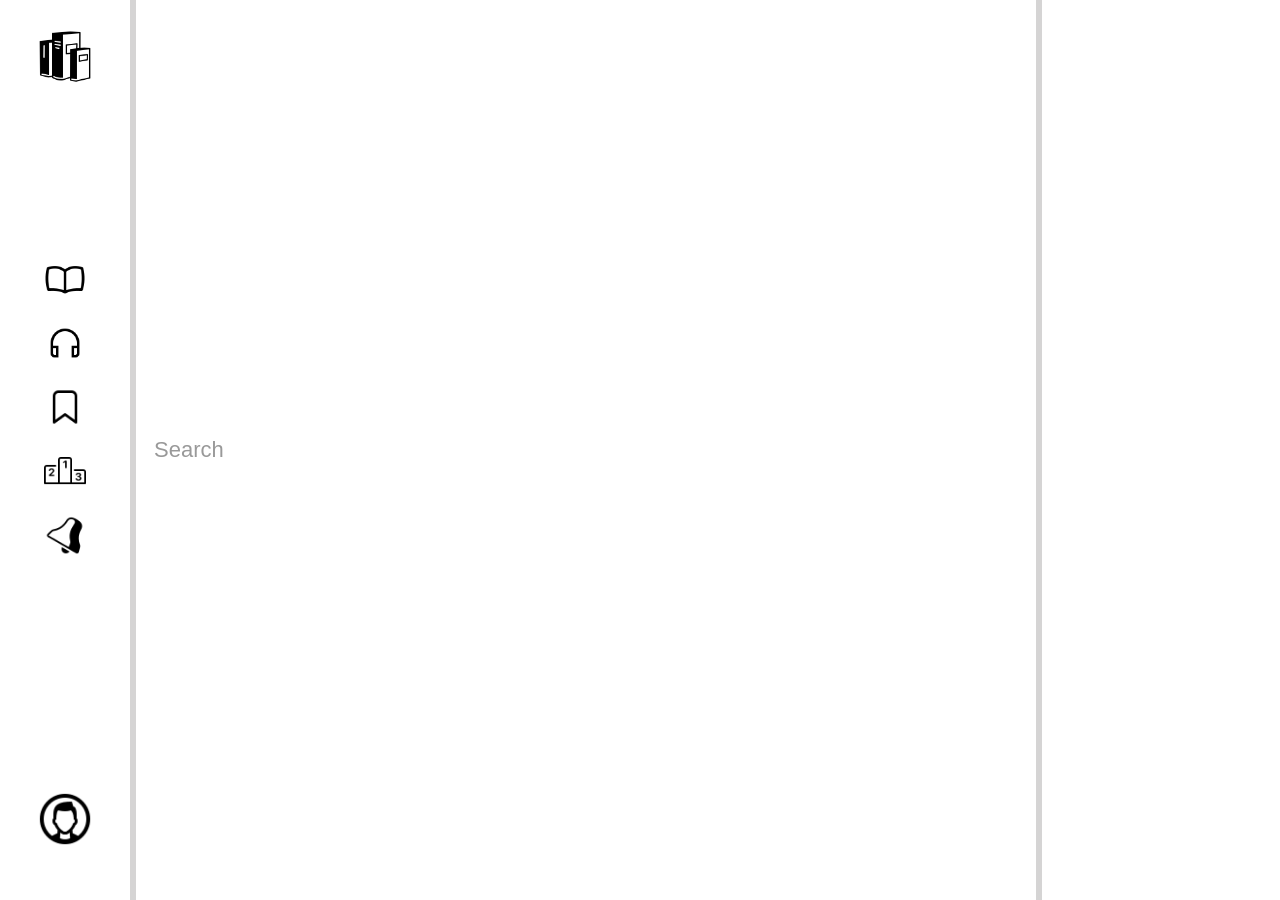
==== index.html @ 42a3341f "Rename Home.html to index.html" ====
<!DOCTYPE html>
<html lang="en">
<head>
    <meta charset="UTF-8">
    <meta name="viewport" content="width=device-width, initial-scale=1.0">
    <title>Riddles</title>
    <link rel="stylesheet" href="main.css">
</head>
<body>
   
 <div id="side-bar">
    <img id="BookIcon" src="icons8-books-100.png" alt="Book Icon">
     <div id="sidebar-items">
        <img id="reading" src="icons8-book-64.png" alt="Reading Icon">
        <img id="listen" src="icons8-headphones-64.png" alt="Listen Icon">
        <img id="saved" src="icons8-save-48.png" alt="Saved Icon">
        <img id="LeaderBoard" src="icons8-leaderboard-48.png" alt="Leaderboard Icon">
        <img id="bell" src="icons8-bell-48.png" alt="Bell Icon">
      </div>
      <img id="profile" src="icons8-profile-64.png" alt="Profile Icon">
 </div>

 <main>
<div id="center">
    <div class="search">
         <input type="text" placeholder="Search">
         
    </div>
</div>
 </main>

</body>
<script src="main.js"></script>
</html>
---- main.css ----
body {
    margin: 0;
    padding: 0;
    font-family: Arial, sans-serif;
    display: flex; 
    min-height: 100vh;
}

#side-bar {
    display: flex;
    flex-direction: column;
    background-color: #ffffff;
    width: 130px;
    min-height: 100vh;
    border-right: 6px solid #c0bebea9;
    align-items: center;
    justify-content: center;
    flex-shrink: 0; 
}

#BookIcon {
    width: 62px;
    height: 62px;
    margin-top: 24px;
    cursor: pointer;
}

#sidebar-items {
    display: flex;
    flex: 1;
    flex-direction: column;
    align-items: center;
    justify-content: space-evenly;
    width: 80%;
    padding: 150px 0; 
    cursor: pointer;
    margin-bottom: 10px;
}

#sidebar-items img {
    width: 42px;
    height: 42px;
}

#profile {
    width: 62px;
    height: 62px;
    padding: 50px;
    cursor: pointer;
}

#sidebar-items img:hover,
#profile:hover,
#BookIcon:hover {
    transform: scale(1.1);
    transition: transform 0.3s ease;
}

/* center */


#center {
    width:900px;
    min-height: 100vh;
    background-color: #ffffff;
    border-right: 6px solid #c0bebea9;
    display: flex;
    flex-direction: column;
}

/* Header row */
.header {
    display: flex;
    flex-direction: row; 
    align-items: center;
    justify-content: space-between;
    width: 100%;
    padding: 40px 60px;
    box-sizing: border-box; /* Prevents padding from making .header wider than 100% */
    gap: 40px;
}

.search {
    border: none;
    margin: 0; /* Moved spacing to .header padding */
    flex: 1; /* Lets search take available space without overflowing */
    max-width: 600px;
    height: 44px;
    display: flex;
    align-items: center;
    gap: 10px;
    background-color: #f5f5f500; 
    border-radius: 8px;
    padding: 0 16px;
}

.search input {
    border: none;
    outline: none;
    flex: 1;
    min-width: 0;
    height: 100%;
    font-size: 22px; 
    font-weight: 400;
    font-family: Arial, sans-serif;
    color: #333333;
    background: transparent;
}

.search input::placeholder {
    color: #999999;
}

.search-icon {
    width: 24px;
    height: 24px;
    flex: 0 0 auto;
    color: #999999;
}

.date {
    font-size: 18px;
    font-weight: 400;
    color: #666666;
    white-space: nowrap;
}



/* ////////////////// */

/* welcome overlay */


.overlay {
    position: fixed;
    top: 0;
    left: 0;
    width: 100vw;
    height: 100vh;
    background-color: rgba(0, 0, 0, 0.45);
    display: flex;
    align-items: center;
    justify-content: center;
    z-index: 1000;
    opacity: 1;
    transition: opacity 0.3s ease;
}


.overlay.hidden {
    opacity: 0;
    pointer-events: none;
}

.welcome-modal {
    background-color: #ffffff;
    padding: 40px 48px;
    border-radius: 12px;
    border: 4px solid #c0bebea9;
    box-shadow: 0 10px 30px rgba(0, 0, 0, 0.15);
    text-align: center;
    width: 90%;
    max-width: 400px;
    transform: translateY(0);
    transition: transform 0.3s ease;
}

.overlay.hidden .welcome-modal {
    transform: translateY(-20px);
}

.welcome-modal h2 {
    margin: 0 0 8px 0;
    font-size: 24px;
    color: #333333;
}

.welcome-modal p {
    margin: 0 0 24px 0;
    font-size: 15px;
    color: #666666;
}

.welcome-modal input {
    width: 100%;
    height: 44px;
    padding: 0 16px;
    box-sizing: border-box;
    font-size: 18px;
    font-family: Arial, sans-serif;
    color: #333333;
    background-color: #f5f5f5;
    border: 2px solid transparent;
    border-radius: 8px;
    outline: none;
    transition: border-color 0.2s ease;
}

.welcome-modal input:focus {
    border-color: #c0bebe;
    background-color: #ffffff;
}

.greeting {
    padding: 0 60px; 
}

#center_text {
    margin-top:20px;
    margin-left:50px;
    font-size: 36px;
    color: #333333;
}

.name {
    margin-top:-10px;
    margin-left:50px;
    font-size: 32px;
    font-weight: 500;
    color: #666666;
}
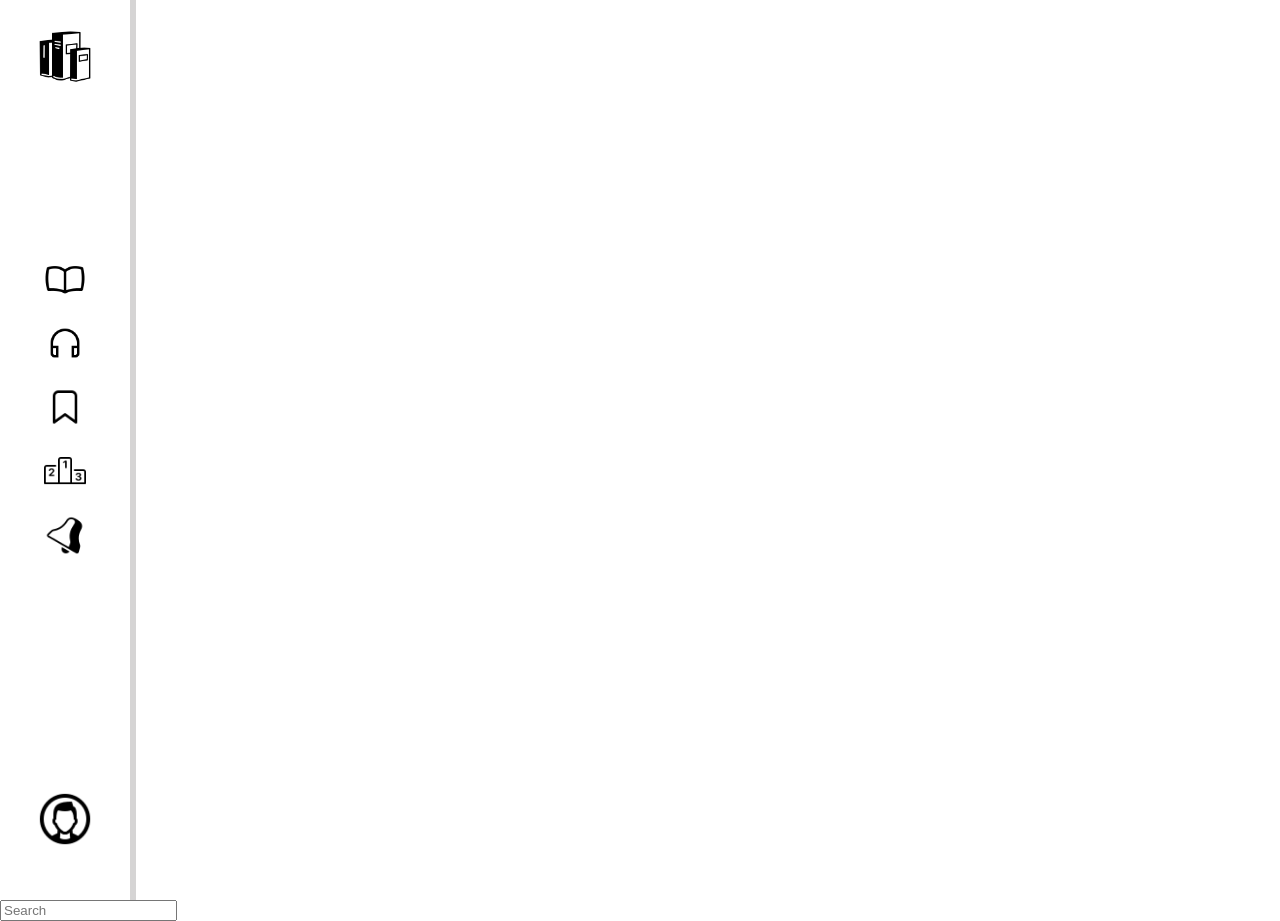
==== commit 27f8e4b2: "Fix stylesheet path in main page" ====
--- a/index.html
+++ b/index.html
@@ -4,7 +4,7 @@
     <meta charset="UTF-8">
     <meta name="viewport" content="width=device-width, initial-scale=1.0">
     <title>Riddles</title>
-    <link rel="stylesheet" href="main.css">
+    <link rel="stylesheet" href="index.css">
 </head>
 <body>
    
@@ -30,5 +30,5 @@
  </main>
 
 </body>
-<script src="main.js"></script>
+<script src="index.js"></script>
 </html>
--- a/index.css
+++ b/index.css
@@ -0,0 +1,66 @@
+body{
+    margin: 0;
+    padding: 0;
+    font-family: Arial, sans-serif;
+}
+
+#side-bar {
+    display: flex;
+    flex-direction: column;
+    background-color: #ffffff;
+    width: 130px;
+    min-height: 100vh;
+    border-right: 6px solid #c0bebea9;
+    align-items: center;
+    justify-content: center;
+}
+
+
+#BookIcon{
+    width: 62px;
+    height: 62px;
+    margin-top: 24px;
+}
+
+#sidebar-items {
+    display: flex;
+    flex: 1;
+    flex-direction: column;
+    align-items: center;
+    justify-content: space-evenly;
+    width: 80%;
+    padding: 150px 0; 
+    cursor:pointer;
+    margin-bottom: 10px;
+
+}
+
+#sidebar-items img {
+    width: 42px;
+    height: 42px;
+}
+#profile {
+    width: 62px;
+    height: 62px;
+    padding:50px;
+    cursor:pointer;
+}
+#BookIcon{
+    cursor:pointer;
+}
+
+#sidebar-items img:hover {
+    transform: scale(1.1);
+    transition: transform 0.3s ease;
+}
+
+
+#profile:hover {
+    transform: scale(1.1);
+    transition: transform 0.3s ease;
+}
+
+#BookIcon:hover {
+    transform: scale(1.1);
+    transition: transform 0.3s ease;
+}
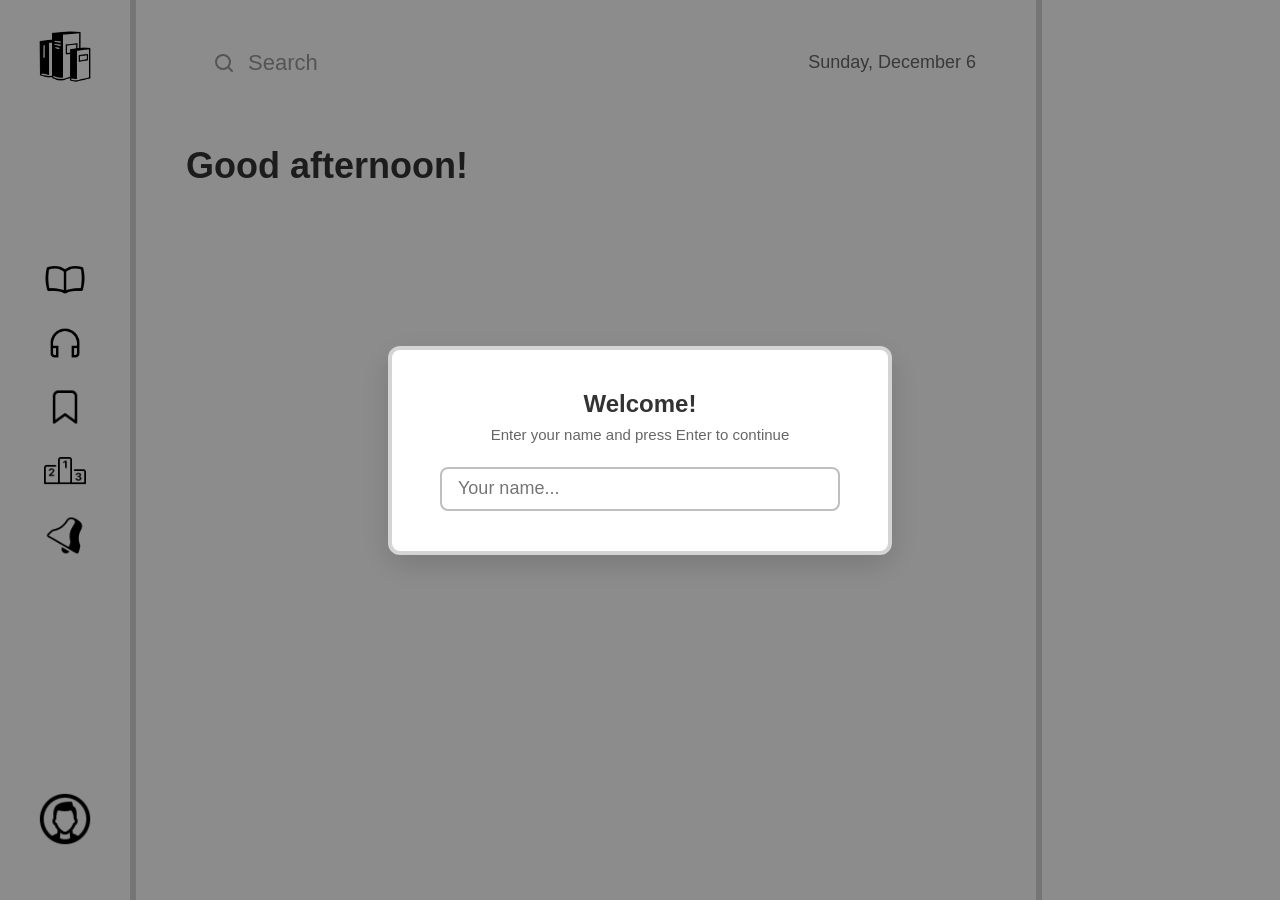
==== commit f41858d6: "Add Pages entry point to center-style branch" ====
--- a/index.html
+++ b/index.html
@@ -4,10 +4,21 @@
     <meta charset="UTF-8">
     <meta name="viewport" content="width=device-width, initial-scale=1.0">
     <title>Riddles</title>
-    <link rel="stylesheet" href="index.css">
+    <link rel="stylesheet" href="main.css">
 </head>
 <body>
-   
+   <!-- Welcome Overlay -->
+    
+   <div id="welcome-overlay" class="overlay">
+    <div class="welcome-modal">
+        <h2>Welcome!</h2>
+        <p>Enter your name and press Enter to continue</p>
+        <input type="text" id="name-input" placeholder="Your name..." autocomplete="off" />
+    </div>
+</div>
+
+<!-- ////////////// -->
+
  <div id="side-bar">
     <img id="BookIcon" src="icons8-books-100.png" alt="Book Icon">
      <div id="sidebar-items">
@@ -20,15 +31,25 @@
       <img id="profile" src="icons8-profile-64.png" alt="Profile Icon">
  </div>
 
- <main>
-<div id="center">
+ <div id="center">
+
+    <div class="header">
+        
     <div class="search">
+         <svg class="search-icon" aria-hidden="true" viewBox="0 0 24 24" fill="none" xmlns="http://www.w3.org/2000/svg">
+             <circle cx="11" cy="11" r="7" stroke="currentColor" stroke-width="2" />
+             <path d="m16 16 4 4" stroke="currentColor" stroke-width="2" stroke-linecap="round" />
+         </svg>
          <input type="text" placeholder="Search">
-         
     </div>
+    <h1 class="date"></h1>
+    </div>
+
+  <h1 id="center_text">Good afternoon!</h1><br>
+  <h1 class="name"></h1>
+     
 </div>
- </main>
 
 </body>
-<script src="index.js"></script>
+<script src="main.js"></script>
 </html>
--- a/main.css
+++ b/main.css
@@ -0,0 +1,222 @@
+body {
+    margin: 0;
+    padding: 0;
+    font-family: Arial, sans-serif;
+    display: flex; 
+    min-height: 100vh;
+}
+
+#side-bar {
+    display: flex;
+    flex-direction: column;
+    background-color: #ffffff;
+    width: 130px;
+    min-height: 100vh;
+    border-right: 6px solid #c0bebea9;
+    align-items: center;
+    justify-content: center;
+    flex-shrink: 0; 
+}
+
+#BookIcon {
+    width: 62px;
+    height: 62px;
+    margin-top: 24px;
+    cursor: pointer;
+}
+
+#sidebar-items {
+    display: flex;
+    flex: 1;
+    flex-direction: column;
+    align-items: center;
+    justify-content: space-evenly;
+    width: 80%;
+    padding: 150px 0; 
+    cursor: pointer;
+    margin-bottom: 10px;
+}
+
+#sidebar-items img {
+    width: 42px;
+    height: 42px;
+}
+
+#profile {
+    width: 62px;
+    height: 62px;
+    padding: 50px;
+    cursor: pointer;
+}
+
+#sidebar-items img:hover,
+#profile:hover,
+#BookIcon:hover {
+    transform: scale(1.1);
+    transition: transform 0.3s ease;
+}
+
+/* center */
+
+
+#center {
+    width:900px;
+    min-height: 100vh;
+    background-color: #ffffff;
+    border-right: 6px solid #c0bebea9;
+    display: flex;
+    flex-direction: column;
+}
+
+/* Header row */
+.header {
+    display: flex;
+    flex-direction: row; 
+    align-items: center;
+    justify-content: space-between;
+    width: 100%;
+    padding: 40px 60px;
+    box-sizing: border-box; /* Prevents padding from making .header wider than 100% */
+    gap: 40px;
+}
+
+.search {
+    border: none;
+    margin: 0; /* Moved spacing to .header padding */
+    flex: 1; /* Lets search take available space without overflowing */
+    max-width: 600px;
+    height: 44px;
+    display: flex;
+    align-items: center;
+    gap: 10px;
+    background-color: #f5f5f500; 
+    border-radius: 8px;
+    padding: 0 16px;
+}
+
+.search input {
+    border: none;
+    outline: none;
+    flex: 1;
+    min-width: 0;
+    height: 100%;
+    font-size: 22px; 
+    font-weight: 400;
+    font-family: Arial, sans-serif;
+    color: #333333;
+    background: transparent;
+}
+
+.search input::placeholder {
+    color: #999999;
+}
+
+.search-icon {
+    width: 24px;
+    height: 24px;
+    flex: 0 0 auto;
+    color: #999999;
+}
+
+.date {
+    font-size: 18px;
+    font-weight: 400;
+    color: #666666;
+    white-space: nowrap;
+}
+
+
+
+/* ////////////////// */
+
+/* welcome overlay */
+
+
+.overlay {
+    position: fixed;
+    top: 0;
+    left: 0;
+    width: 100vw;
+    height: 100vh;
+    background-color: rgba(0, 0, 0, 0.45);
+    display: flex;
+    align-items: center;
+    justify-content: center;
+    z-index: 1000;
+    opacity: 1;
+    transition: opacity 0.3s ease;
+}
+
+
+.overlay.hidden {
+    opacity: 0;
+    pointer-events: none;
+}
+
+.welcome-modal {
+    background-color: #ffffff;
+    padding: 40px 48px;
+    border-radius: 12px;
+    border: 4px solid #c0bebea9;
+    box-shadow: 0 10px 30px rgba(0, 0, 0, 0.15);
+    text-align: center;
+    width: 90%;
+    max-width: 400px;
+    transform: translateY(0);
+    transition: transform 0.3s ease;
+}
+
+.overlay.hidden .welcome-modal {
+    transform: translateY(-20px);
+}
+
+.welcome-modal h2 {
+    margin: 0 0 8px 0;
+    font-size: 24px;
+    color: #333333;
+}
+
+.welcome-modal p {
+    margin: 0 0 24px 0;
+    font-size: 15px;
+    color: #666666;
+}
+
+.welcome-modal input {
+    width: 100%;
+    height: 44px;
+    padding: 0 16px;
+    box-sizing: border-box;
+    font-size: 18px;
+    font-family: Arial, sans-serif;
+    color: #333333;
+    background-color: #f5f5f5;
+    border: 2px solid transparent;
+    border-radius: 8px;
+    outline: none;
+    transition: border-color 0.2s ease;
+}
+
+.welcome-modal input:focus {
+    border-color: #c0bebe;
+    background-color: #ffffff;
+}
+
+.greeting {
+    padding: 0 60px; 
+}
+
+#center_text {
+    margin-top:20px;
+    margin-left:50px;
+    font-size: 36px;
+    color: #333333;
+}
+
+.name {
+    margin-top:-10px;
+    margin-left:50px;
+    font-size: 32px;
+    font-weight: 500;
+    color: #666666;
+}
